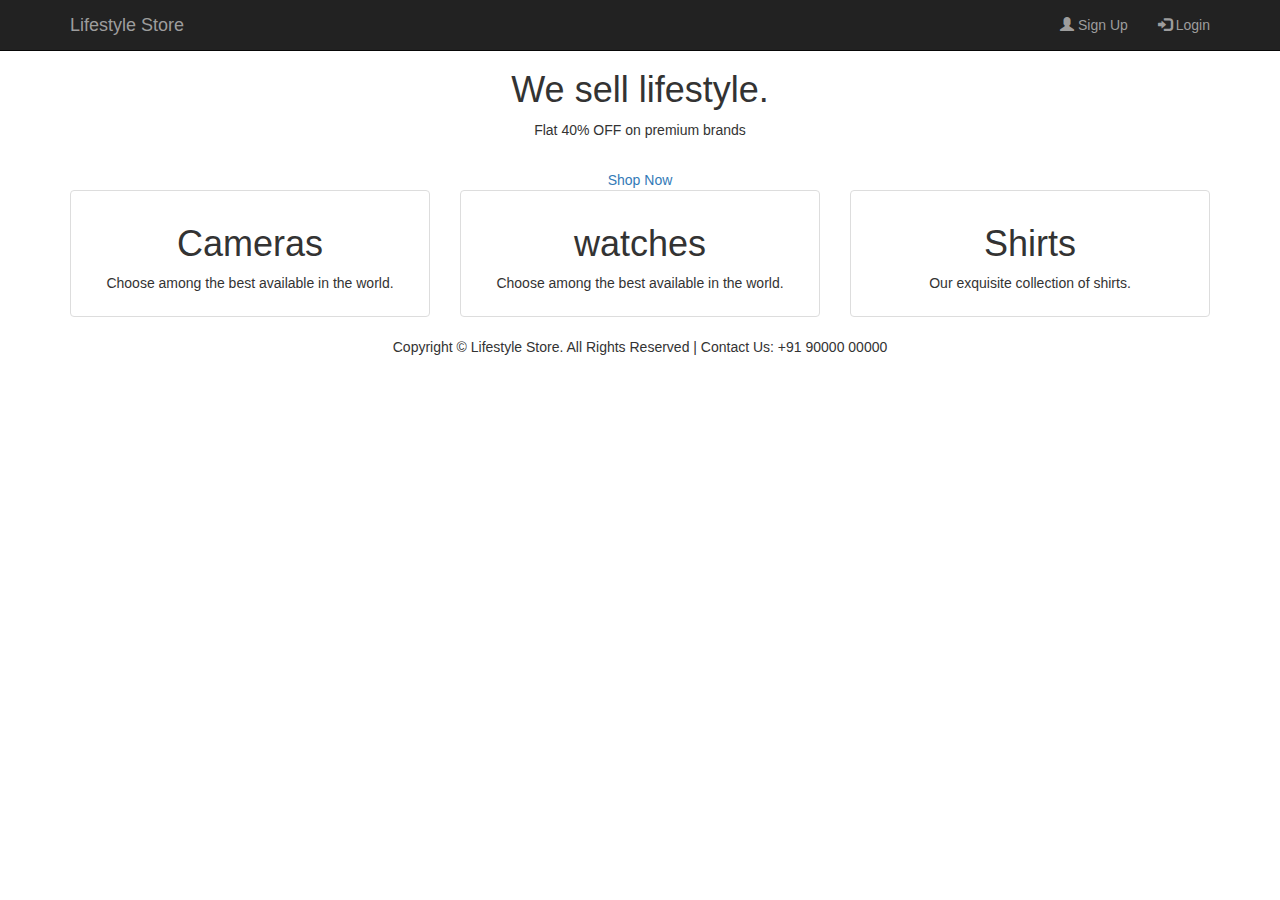
==== index.html @ 9ab63797 "Add files via upload" ====
<!DOCTYPE html>
<html lang="en">
    <head>
        <meta name="viewport" content="width=device-width, initial-scale=1">
        <title>Welcome | Life Style Store</title>
        <!-- Custom CSS -->
        <link rel="stylesheet" type="text/css" href="style.css">
        <!-- Latest compiled and minified CSS -->
        <link rel="stylesheet" href="https://maxcdn.bootstrapcdn.com/bootstrap/3.3.7/css/bootstrap.min.css" >

        <!-- jQuery library -->
        <script src="https://ajax.googleapis.com/ajax/libs/jquery/1.12.4/jquery.min.js"></script>


        <!-- Latest compiled and minified JavaScript -->
        <script src="https://maxcdn.bootstrapcdn.com/bootstrap/3.3.7/js/bootstrap.min.js"></script>
    </head>
    <body>
        <body style="padding-top: 50px;">
            <!-- Header -->
            <div class="navbar navbar-inverse navbar-fixed-top">
                <div class="container">
                    <div class="navbar-header">
                        <button type="button" class="navbar-toggle" data-toggle="collapse" data-target="#myNavbar">
                            <span class="icon-bar"></span>
                            <span class="icon-bar"></span>
                            <span class="icon-bar"></span>                        
                        </button>
                        <a class="navbar-brand" href="index.html">Lifestyle Store</a>
                    </div>
                    <div class="collapse navbar-collapse" id="myNavbar">
                        <ul class="nav navbar-nav navbar-right">
                            <li><a href="Sign up.html"><span class="glyphicon glyphicon-user"></span> Sign Up</a></li>
                            <li><a href="Login.html"><span class="glyphicon glyphicon-log-in"></span> Login</a></li>
                        </ul>
                    </div>
                </div>
            </div>
    
         <!--Main banner image-->
            <div class = "banner_image">
                <div class="inner-banner-image"></div>
                
                    <center>
                        <div class="banner_content">
                            <h1>We sell lifestyle.</h1>
                            <p>Flat 40% OFF on premium brands </p>
                            <br/>
                            <a  href="product.html" class="button">Shop Now</a>
                        </div>
                       
                    </center>
                    
                    
                </div>
            </div>
            <!--Main banner image end--> 
            <!--Item categories listing-->
            <div class="container">
                <div class="row text-center" id="item_list">
                    <div class="col-sm-4">
                        <a href="product.html#Cameras" >
                            <div class="thumbnail">
                                <img src="\img\camera.jpg" alt="">
                                <div class="caption">
                                    <h1>Cameras</h1>
                                    <p>Choose among the best available in the world.</p>
                                </div>
                            </div> 
                        </a>
                    </div>
                    
                    <div class="container">
                        <div class="row text-center" id="item_list">
                            <div class="col-sm-4">
                                <a href="product.html#watches" >
                                    <div class="thumbnail">
                                        <img src="\img\watch.jpg" alt="">
                                        <div class="caption">
                                            <h1>watches</h1>
                                            <p>Choose among the best available in the world.</p>
                                        </div>
                                    </div> 
                                </a>
                            </div>
        
                    <div class="col-sm-4">
                        <a href="product.html#Shirts" >
                            <div class="thumbnail">
                                <img src="\img\shirt.jpg" alt="">
                                <div class="caption">
                                    <h1>Shirts</h1>
                                    <p>Our exquisite collection of shirts.</p>
                                </div>
                            </div>
                        </a>
                    </div>
                </div>
            </div>
                </div>
            </div>
            
            <!--Item categories listing end-->
        
  
        <div class="footer">
            <div class="container">
                <center>
                    <p>Copyright &copy; Lifestyle Store. All Rights Reserved  |  Contact Us: +91 90000 00000</p>	
                </center>
            </div>
        </div>

        <!--Footer end-->

    </body> 
</html>
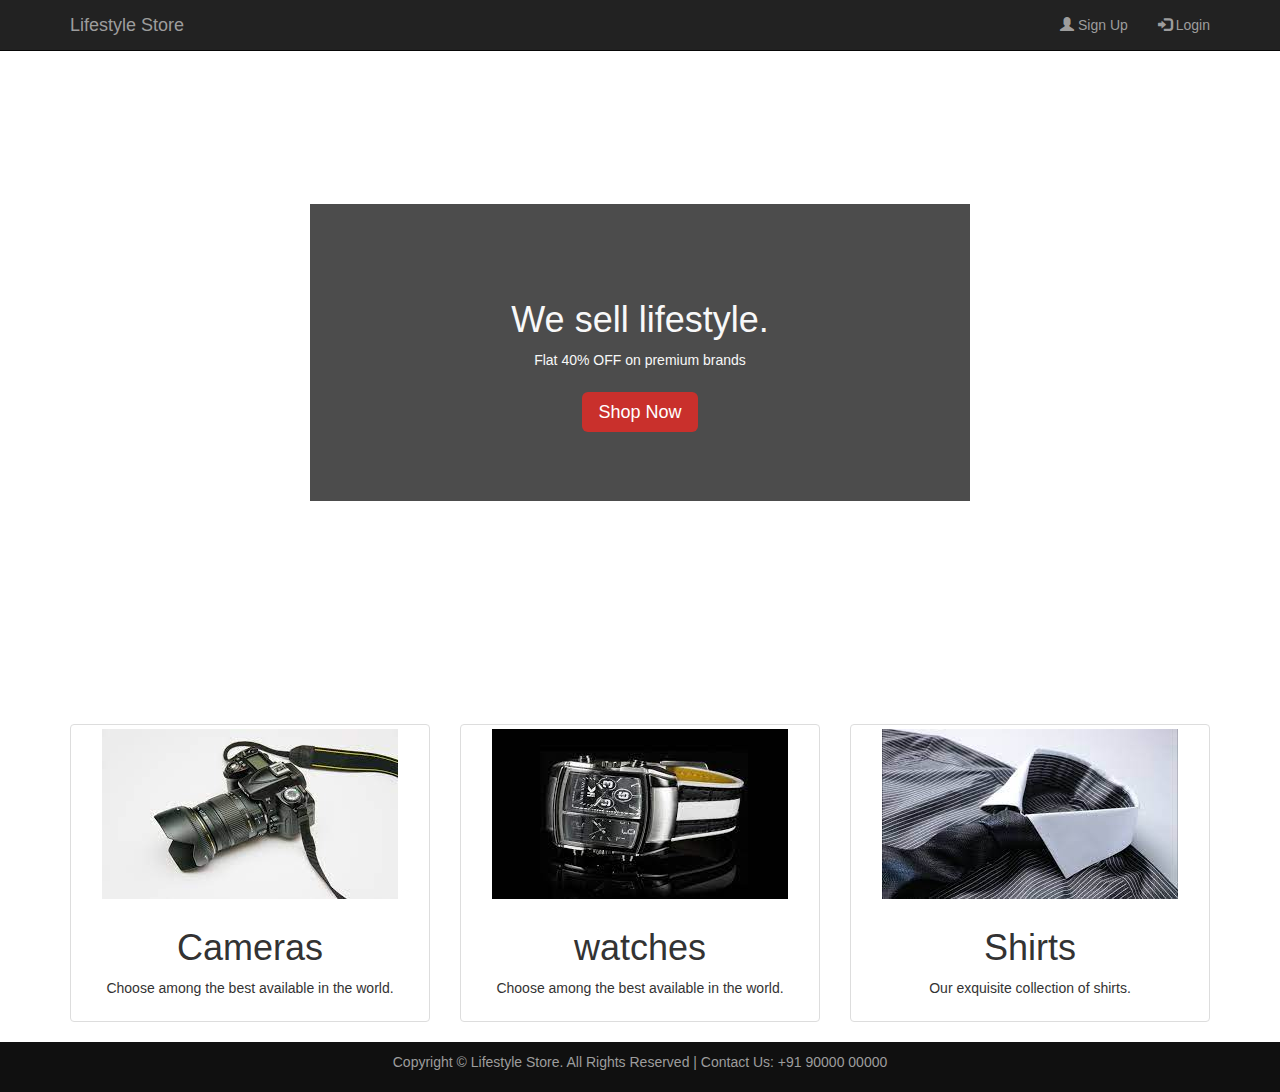
==== commit 5f5ba493: "Add files via upload" ====
--- a/index.html
+++ b/index.html
@@ -61,7 +61,7 @@
                     <div class="col-sm-4">
                         <a href="product.html#Cameras" >
                             <div class="thumbnail">
-                                <img src="\img\camera.jpg" alt="">
+                                <img src="[data-uri]" alt="">
                                 <div class="caption">
                                     <h1>Cameras</h1>
                                     <p>Choose among the best available in the world.</p>
@@ -75,7 +75,7 @@
                             <div class="col-sm-4">
                                 <a href="product.html#watches" >
                                     <div class="thumbnail">
-                                        <img src="\img\watch.jpg" alt="">
+                                        <img src="[data-uri]" alt="">
                                         <div class="caption">
                                             <h1>watches</h1>
                                             <p>Choose among the best available in the world.</p>
@@ -87,7 +87,7 @@
                     <div class="col-sm-4">
                         <a href="product.html#Shirts" >
                             <div class="thumbnail">
-                                <img src="\img\shirt.jpg" alt="">
+                                <img src="[data-uri]" alt="">
                                 <div class="caption">
                                     <h1>Shirts</h1>
                                     <p>Our exquisite collection of shirts.</p>
--- a/style.css
+++ b/style.css
@@ -0,0 +1,113 @@
+body{
+    width: 100%;
+    height: 100%;
+    margin: 0;
+}
+
+/*.header{
+    background-color:#000;
+    color:#f8f8f8;
+    border-color: #080808;
+    min-height: 50px;
+    border: 1px solid transparent;
+}
+*/
+
+/*.inner-header{
+    width:80%;
+    margin:auto;
+}
+*/
+
+a{
+    text-decoration: none;
+    background-color: transparent;
+    color:#ededed;
+}
+
+/*.logo{
+    float: left;
+    height: 50px;
+    padding: 15px;
+    font-size: 20px;
+    font-weight: bold;
+    color:grey;
+}
+
+.header-link{
+    float:right;
+    font-size:14px;
+    height: 50px;
+    padding: 15px 15px;
+    font-size:16px;
+    font-weight: bold;
+    color: grey;
+}
+*/
+
+.content{
+    min-height: 600px;
+}
+
+.banner_image {
+    padding-bottom: 50px;
+    margin-bottom: 20px;
+    text-align: center;
+    color: #f8f8f8;
+    background: url(../img/intro-bg_1.jpg) no-repeat center;
+    background-size: cover;
+}
+
+.inner-banner-image{
+    padding-top: 12%;
+    width:80%;
+    margin:auto;
+}
+
+.banner_content {
+    position: relative;
+    padding-top: 6%;
+    padding-bottom: 6%;
+    overflow:hidden;
+    margin-bottom: 12%;
+    background-color: rgba(0, 0, 0, 0.7);
+    max-width: 660px;
+}
+ 
+.element{
+    width:90%;
+    margin:auto;
+    overflow:hidden;
+}
+
+
+
+
+.footer{
+    padding: 10px 0;
+    background-color: #101010;
+    color:#9d9d9d;
+    bottom: 0;
+    width: 100%;
+   
+    bottom: 0;
+}
+
+.button{
+    color: #fff;
+    background-color: #c9302c;
+    border-color: #ac2925;
+    padding: 10px 16px;
+    font-size: 18px;
+    line-height: 1.3333333;
+    border-radius: 6px;
+    
+
+}
+
+.back{
+    background-color:lightgray;
+}
+.life{
+    color: black;
+}